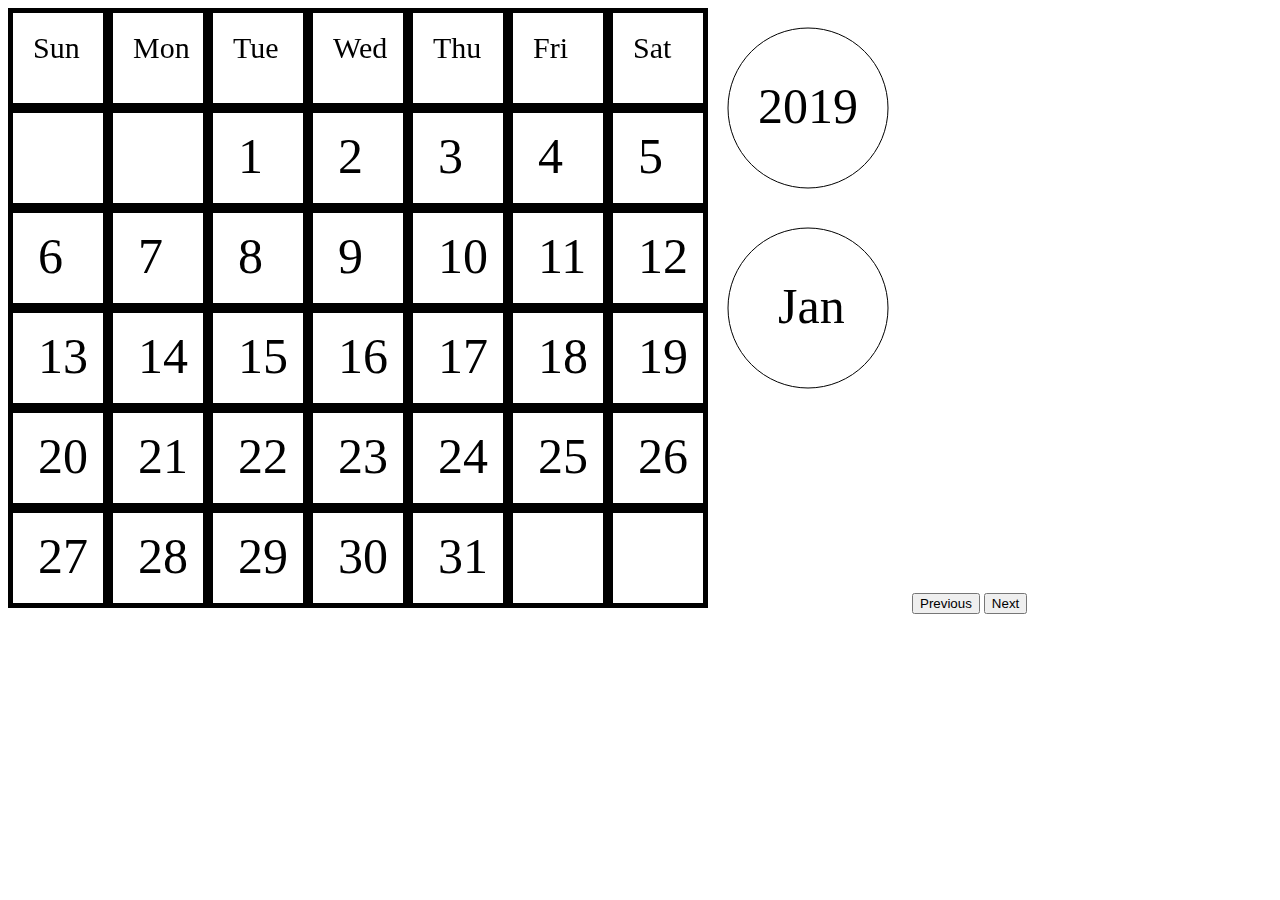
==== CalendarProject.html @ 25d993ca "Update CalendarProject.html" ====
<!DOCTYPE html>
<html>
<body>
    <canvas id="canvas" width="900" height="600"></canvas>
    <script type="text/javascript" src="main.js"></script>
    <script type="text/javascript" src="PrevNext.js"></script>
    <script language="javascript">
        main();
    </script>
    <button onclick="previous()">Previous</button>
    <input id="next" type="button" value="Next" onclick="next();" />
</body>
</html>
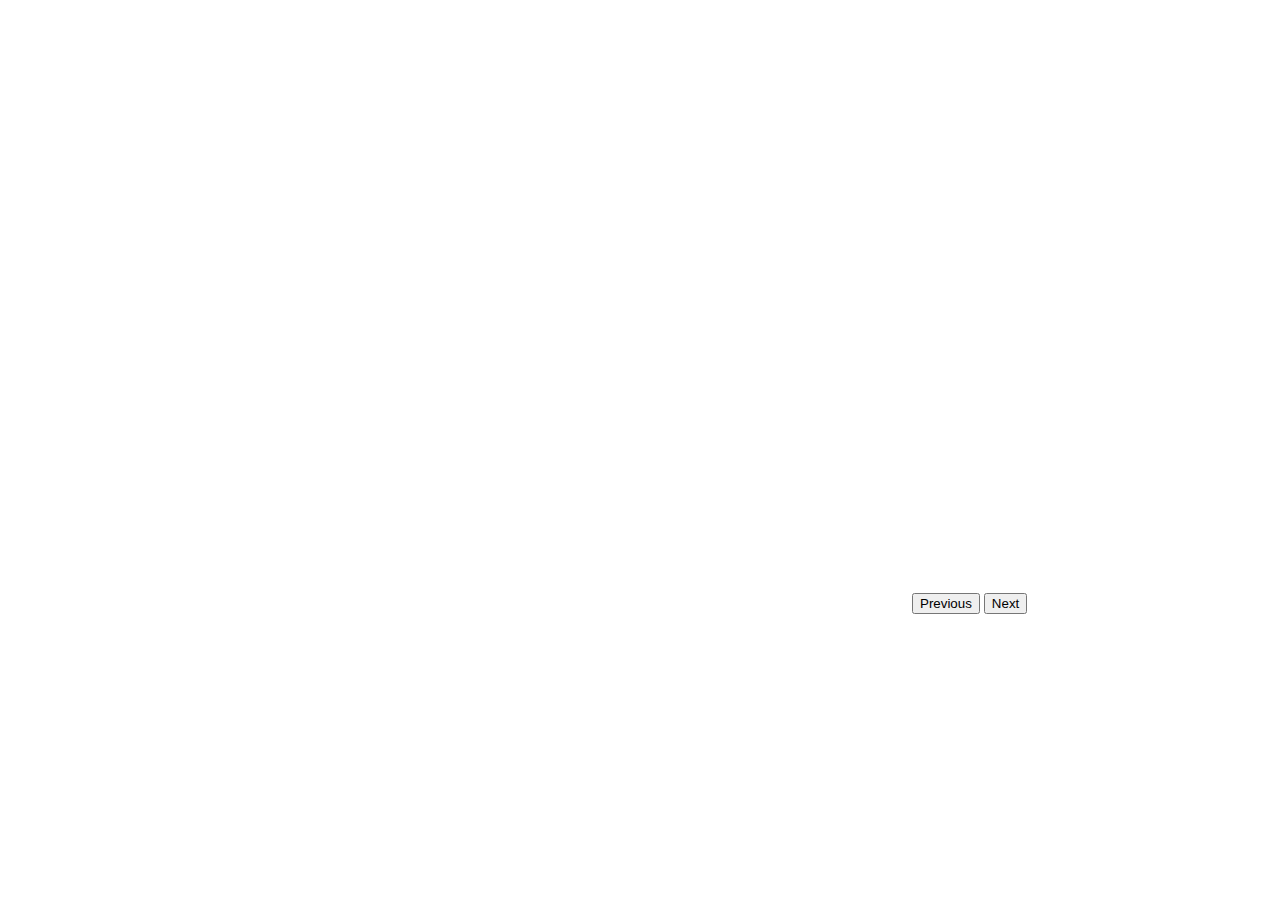
==== commit a26bf9e0: "Update CalendarProject.html" ====
--- a/CalendarProject.html
+++ b/CalendarProject.html
@@ -6,8 +6,19 @@
     <script type="text/javascript" src="PrevNext.js"></script>
     <script language="javascript">
         main();
+        function next(){
+            clearDisplay();
+            if(0<current.position<11){
+                current.monthposition++;
+            }
+            else if(current.position == 11){
+                current.monthposition = 0;
+            }
+            else{}
+            Display(current.monthposition, current.year);
+        }
     </script>
     <button onclick="previous()">Previous</button>
-    <input id="next" type="button" value="Next" onclick="next();" />
+    <button onclick="next()">Next</button>
 </body>
 </html>
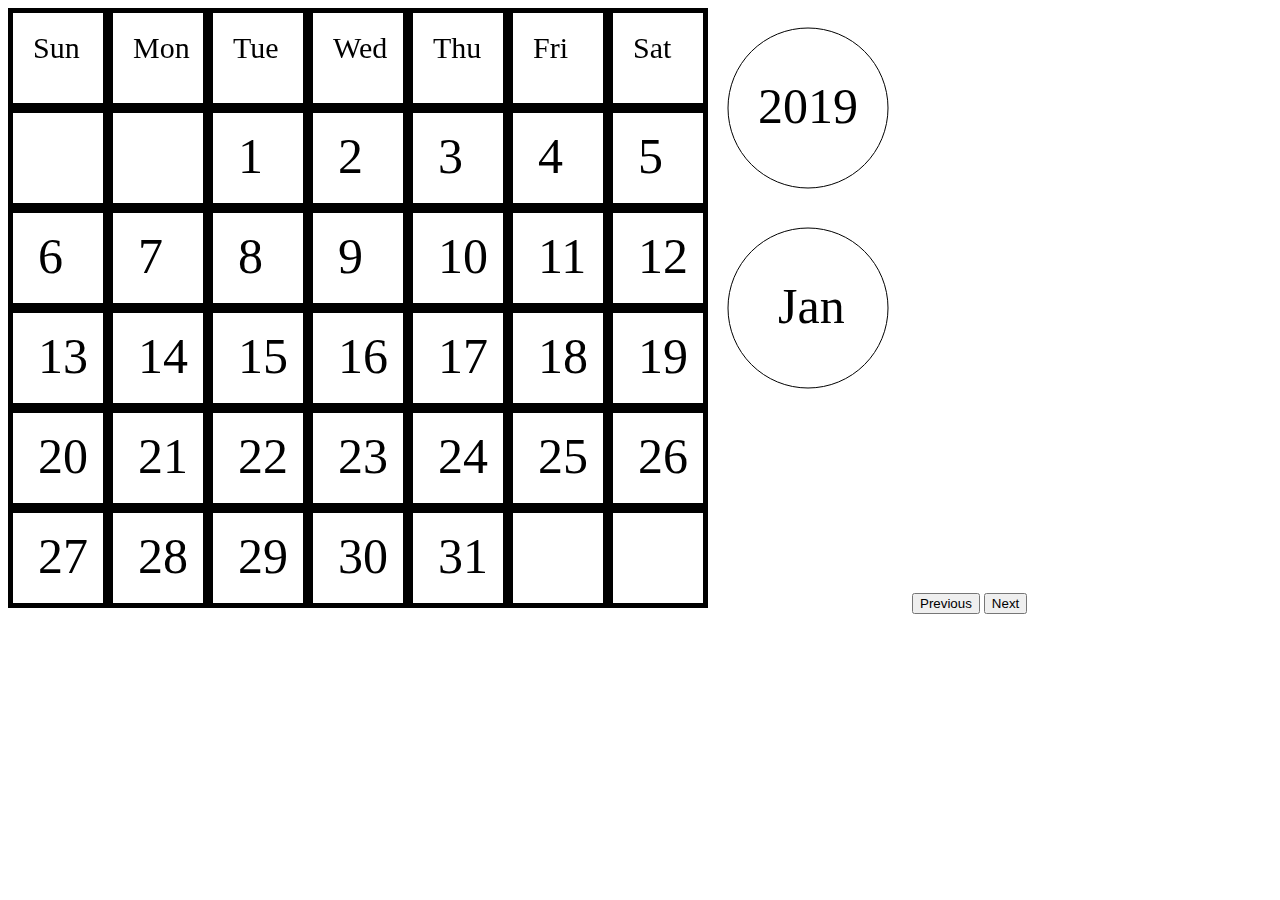
==== commit ce920da6: "Update CalendarProject.html" ====
--- a/CalendarProject.html
+++ b/CalendarProject.html
@@ -6,9 +6,21 @@
     <script type="text/javascript" src="PrevNext.js"></script>
     <script language="javascript">
         main();
+        /*
+        function previous(){
+            clearDisplay();
+        if(0<current.position<=11){
+            current.monthposition--;
+        }
+        else if(current.position == 0){
+            current.monthposition = 11;
+        }
+        else{}
+        Display();
+        }
         function next(){
             clearDisplay();
-            if(0<current.position<11){
+            if(0<=current.position<11){
                 current.monthposition++;
             }
             else if(current.position == 11){
@@ -17,6 +29,7 @@
             else{}
             Display(current.monthposition, current.year);
         }
+        */
     </script>
     <button onclick="previous()">Previous</button>
     <button onclick="next()">Next</button>
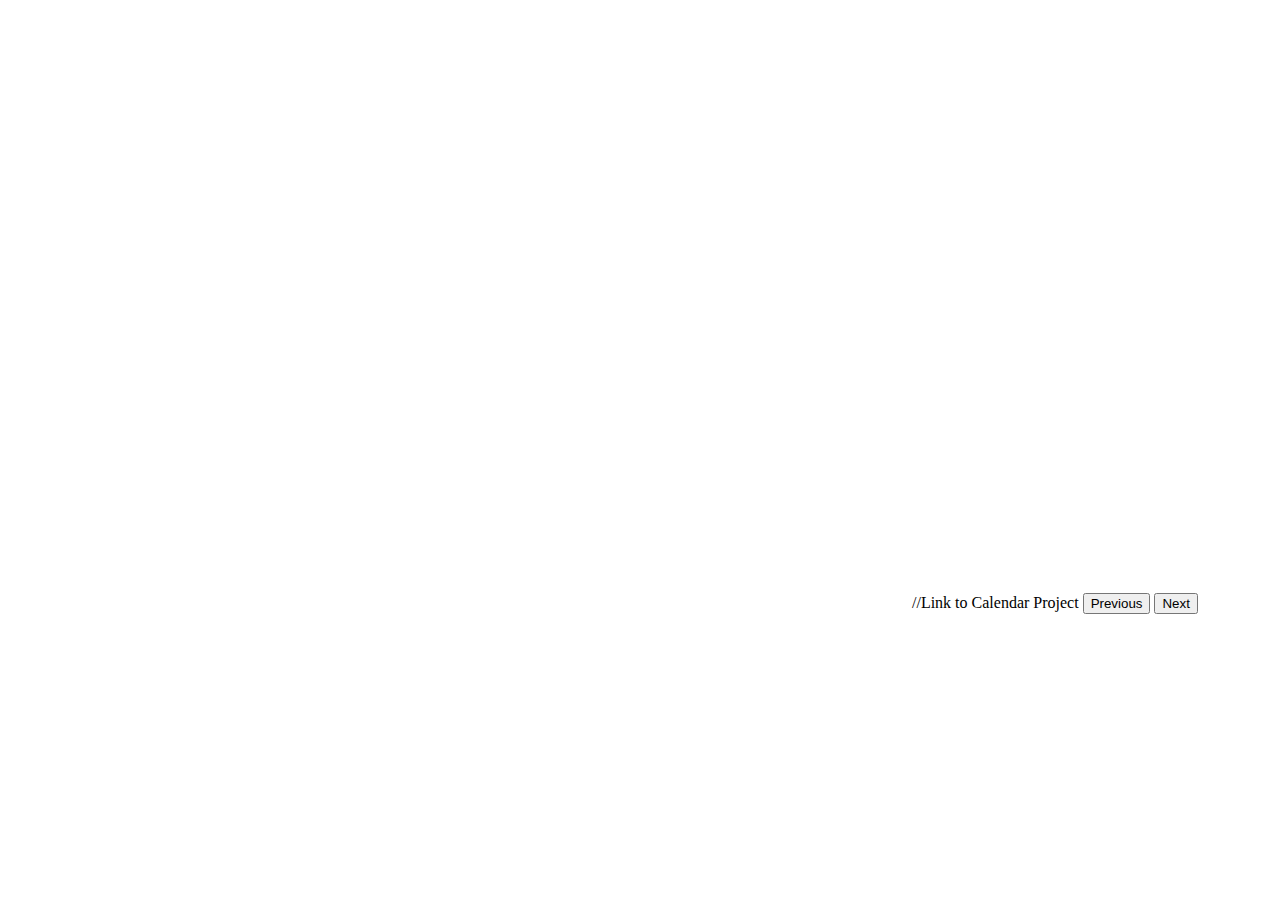
==== commit de6e84cc: "Update CalendarProject.html" ====
--- a/CalendarProject.html
+++ b/CalendarProject.html
@@ -2,34 +2,9 @@
 <html>
 <body>
     <canvas id="canvas" width="900" height="600"></canvas>
-    <script type="text/javascript" src="main.js"></script>
-    <script type="text/javascript" src="PrevNext.js"></script>
+    <script type="text/javascript" src="Calendar_Project_Main.js"></script>     //Link to Calendar Project
     <script language="javascript">
         main();
-        /*
-        function previous(){
-            clearDisplay();
-        if(0<current.position<=11){
-            current.monthposition--;
-        }
-        else if(current.position == 0){
-            current.monthposition = 11;
-        }
-        else{}
-        Display();
-        }
-        function next(){
-            clearDisplay();
-            if(0<=current.position<11){
-                current.monthposition++;
-            }
-            else if(current.position == 11){
-                current.monthposition = 0;
-            }
-            else{}
-            Display(current.monthposition, current.year);
-        }
-        */
     </script>
     <button onclick="previous()">Previous</button>
     <button onclick="next()">Next</button>
